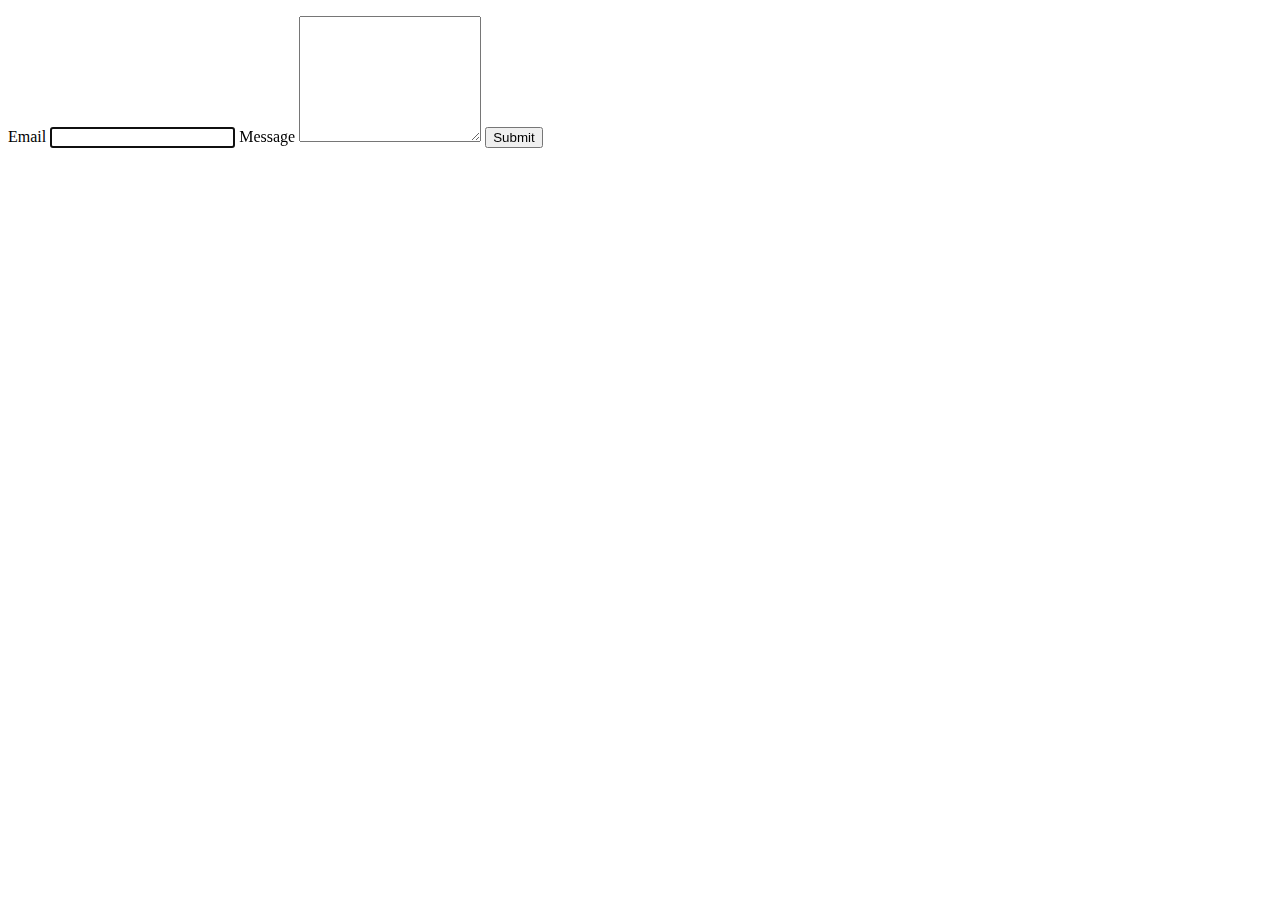
==== index.html @ 6d8771bf "Deploying to gh-pages from @ GrigoriFil/goit-js-hw-09@2a0f44bcb665cb79d7908df754c897559f3cf9e1 🚀" ====
<!DOCTYPE html>
<html lang="en">
  <head>
    <meta charset="UTF-8" />
    <link rel="icon" type="image/svg+xml" href="/goit-js-hw-09/favicon.svg" />
    <meta name="viewport" content="width=device-width, initial-scale=1.0" />
    <title>Vanilla App Template</title>
    <script type="module" crossorigin src="/goit-js-hw-09/assets/styles-0Q0ZZEq7.js"></script>
    <script type="module" crossorigin src="/goit-js-hw-09/assets/vendor-CgTBfC_f.js"></script>
    <script type="module" crossorigin src="/goit-js-hw-09/assets/1-gallery-CRH2dnma.js"></script>
    <script type="module" crossorigin src="/goit-js-hw-09/assets/2-form-Bio5Fsvq.js"></script>
    <link rel="stylesheet" crossorigin href="/goit-js-hw-09/assets/styles-BlbUpbkA.css">
    <link rel="stylesheet" crossorigin href="/goit-js-hw-09/assets/vendor-DkczhqSJ.css">
  </head>
  <body>
    <!DOCTYPE html>
<html lang="en">
<head>
    <meta charset="UTF-8">
    <meta name="viewport" content="width=device-width, initial-scale=1.0">
    <title>Image Gallery</title>
</head>
<body>
    <ul class="gallery"></ul>
</body>
</html>

    <!DOCTYPE html>
<html lang="en">
<head>
    <meta charset="UTF-8">
    <meta name="viewport" content="width=device-width, initial-scale=1.0">
    <title>Feedback Form</title>
</head>
<body>
    <form class="feedback-form" autocomplete="off">
        <label>
            Email
            <input type="email" name="email" autofocus />
        </label>
        <label>
            Message
            <textarea name="message" rows="8"></textarea>
        </label>
        <button type="submit">Submit</button>
    </form>
</body>
</html>

  </body>
</html>
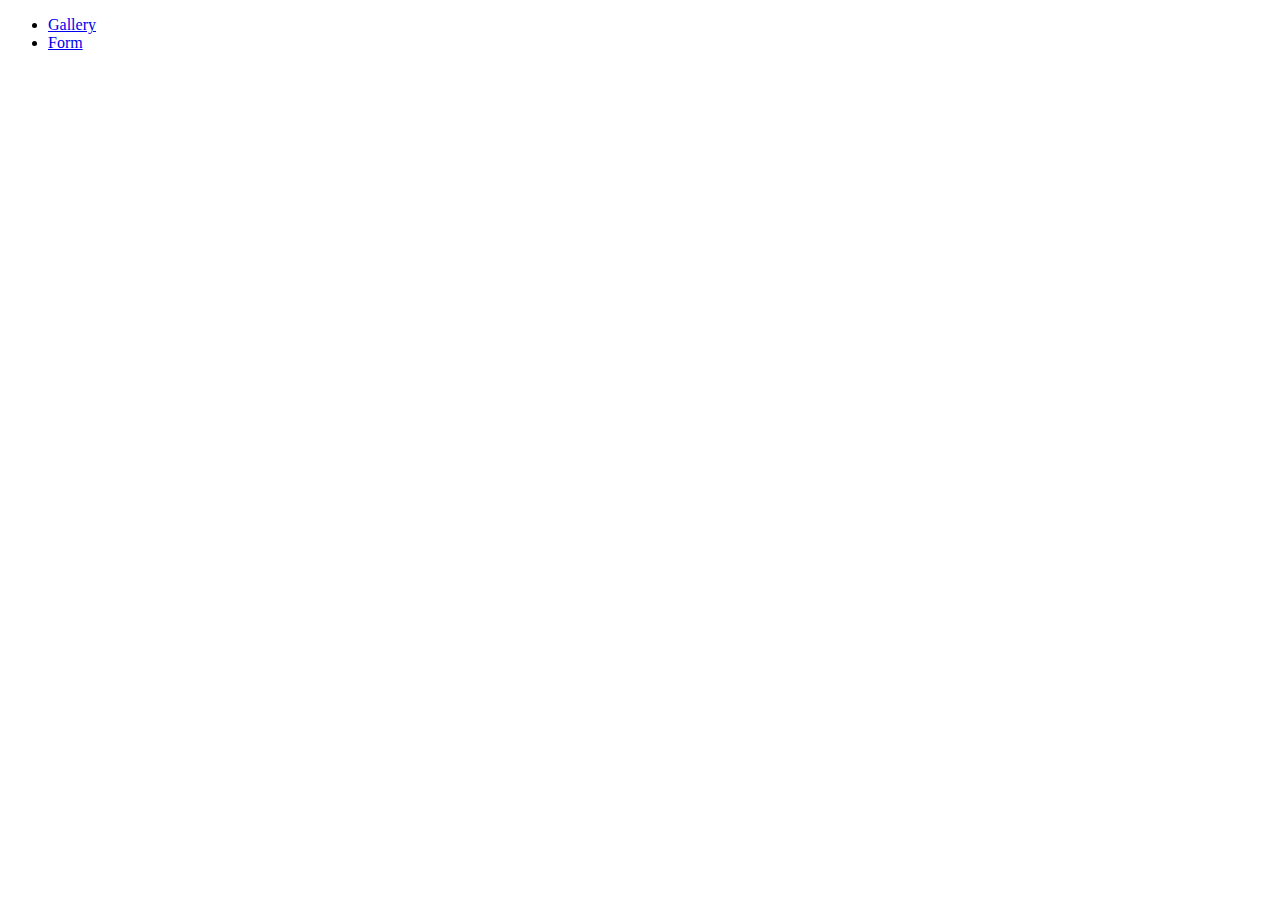
==== commit 4ad737a8: "Deploying to gh-pages from @ GrigoriFil/goit-js-hw-09@430b5934cb0c4eac668ad6bff3c5cc91d6e2b6d3 🚀" ====
--- a/index.html
+++ b/index.html
@@ -1,51 +1,20 @@
 <!DOCTYPE html>
-<html lang="en">
-  <head>
-    <meta charset="UTF-8" />
-    <link rel="icon" type="image/svg+xml" href="/goit-js-hw-09/favicon.svg" />
-    <meta name="viewport" content="width=device-width, initial-scale=1.0" />
-    <title>Vanilla App Template</title>
-    <script type="module" crossorigin src="/goit-js-hw-09/assets/styles-0Q0ZZEq7.js"></script>
-    <script type="module" crossorigin src="/goit-js-hw-09/assets/vendor-CgTBfC_f.js"></script>
-    <script type="module" crossorigin src="/goit-js-hw-09/assets/1-gallery-CRH2dnma.js"></script>
-    <script type="module" crossorigin src="/goit-js-hw-09/assets/2-form-Bio5Fsvq.js"></script>
-    <link rel="stylesheet" crossorigin href="/goit-js-hw-09/assets/styles-BlbUpbkA.css">
-    <link rel="stylesheet" crossorigin href="/goit-js-hw-09/assets/vendor-DkczhqSJ.css">
-  </head>
-  <body>
-    <!DOCTYPE html>
 <html lang="en">
 <head>
     <meta charset="UTF-8">
+    <link rel="icon" type="image/svg+xml" href="/goit-js-hw-09/favicon.svg">
     <meta name="viewport" content="width=device-width, initial-scale=1.0">
-    <title>Image Gallery</title>
+    <title>Vanilla App Template</title>
+  <link rel="stylesheet" crossorigin href="/goit-js-hw-09/assets/styles-BlbUpbkA.css">
 </head>
 <body>
-    <ul class="gallery"></ul>
+    <nav>
+        <ul>
+            <li><a href="#gallery">Gallery</a></li>
+            <li><a href="#form">Form</a></li>
+        </ul>
+    </nav>
+    <div id="content"></div>
+    <script src="./js/router.js"></script>
 </body>
 </html>
-
-    <!DOCTYPE html>
-<html lang="en">
-<head>
-    <meta charset="UTF-8">
-    <meta name="viewport" content="width=device-width, initial-scale=1.0">
-    <title>Feedback Form</title>
-</head>
-<body>
-    <form class="feedback-form" autocomplete="off">
-        <label>
-            Email
-            <input type="email" name="email" autofocus />
-        </label>
-        <label>
-            Message
-            <textarea name="message" rows="8"></textarea>
-        </label>
-        <button type="submit">Submit</button>
-    </form>
-</body>
-</html>
-
-  </body>
-</html>
